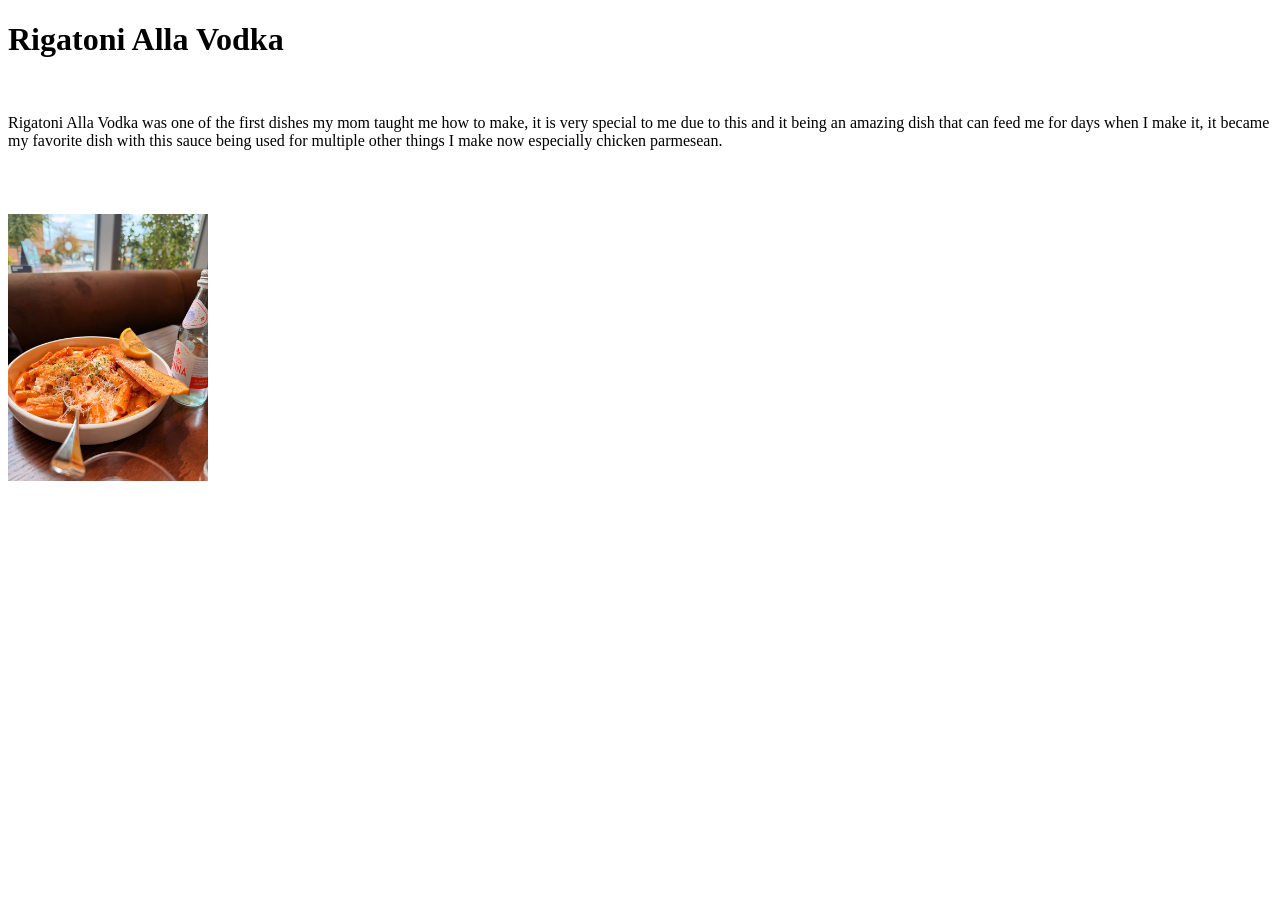
==== labs/lab3/index.html @ dc139939 "COmmit lab3" ====
<!DOCTYPE HTML>
<html>
    <head>
        <title>Recipe Page</title>
    </head>
    <body>
        <h1>Rigatoni Alla Vodka</h1>
        <br>
        <p>Rigatoni Alla Vodka was one of the first dishes my mom taught me how to make, it is very special to me 
            due to this and it being an amazing dish that can feed me for days when I make it, it became my favorite
            dish with this sauce being used for multiple other things I make now especially chicken parmesean.
        </p>

        <img src="images/VodkaSauce.png" width = "200px" alt = "Vodka Sauce and pasta">
        <iframe width="560" height="315" src="https://www.youtube.com/embed/m6gcs9G0tF4?si=lKDXXge-MbbCsdFu" title="YouTube video player" frameborder="0" allow="accelerometer; autoplay; clipboard-write; encrypted-media; gyroscope; picture-in-picture; web-share" referrerpolicy="strict-origin-when-cross-origin" allowfullscreen></iframe>
        
    </body>
</html>
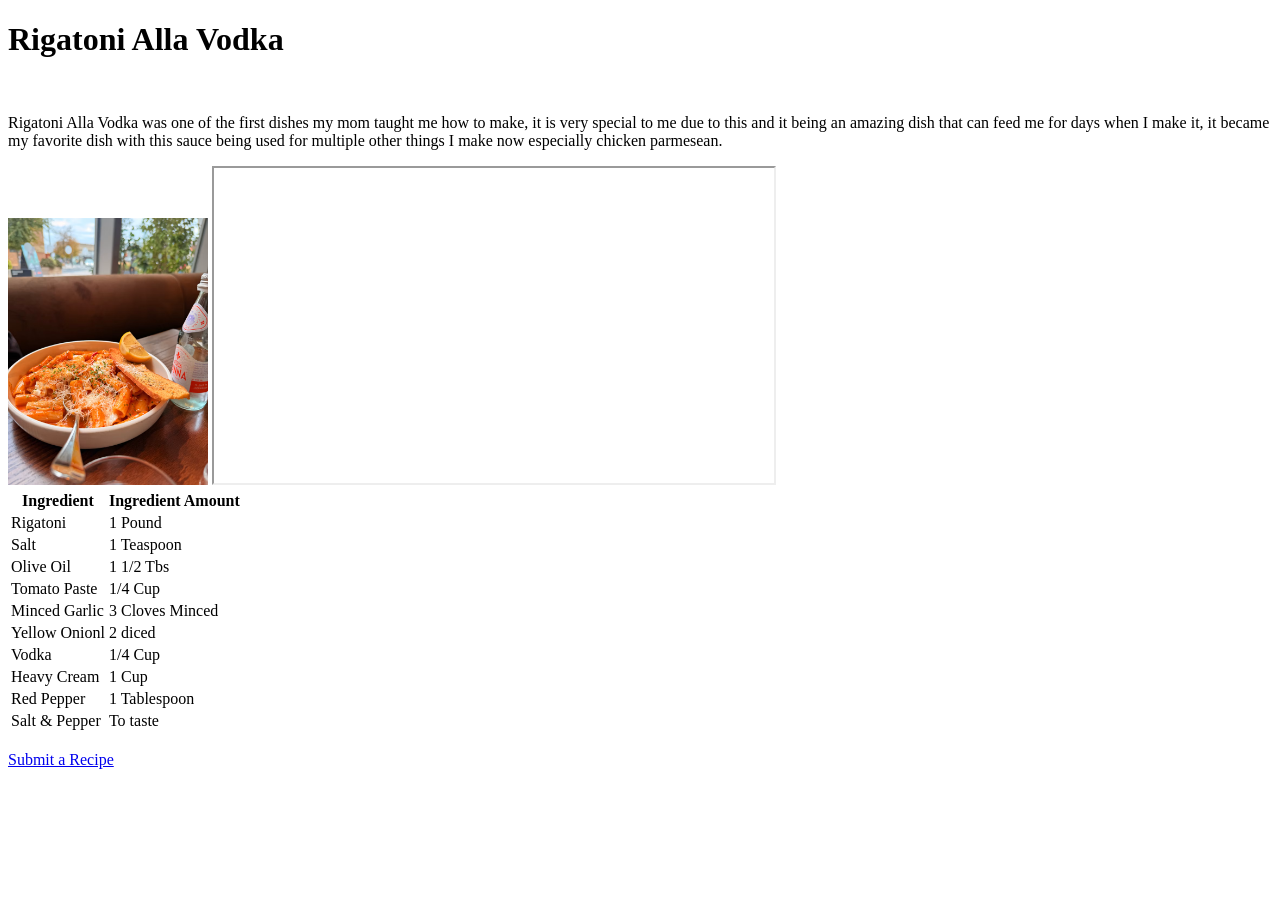
==== commit 0ca22512: "lab3 rest" ====
--- a/labs/lab3/index.html
+++ b/labs/lab3/index.html
@@ -12,7 +12,58 @@
         </p>
 
         <img src="images/VodkaSauce.png" width = "200px" alt = "Vodka Sauce and pasta">
-        <iframe width="560" height="315" src="https://www.youtube.com/embed/m6gcs9G0tF4?si=lKDXXge-MbbCsdFu" title="YouTube video player" frameborder="0" allow="accelerometer; autoplay; clipboard-write; encrypted-media; gyroscope; picture-in-picture; web-share" referrerpolicy="strict-origin-when-cross-origin" allowfullscreen></iframe>
-        
+        <iframe width="560" height="315" src="https://www.youtube.com/embed/m6gcs9G0tF4?si=lKDXXge-MbbCsdFu" allow="accelerometer; autoplay; clipboard-write; encrypted-media; gyroscope; picture-in-picture; web-share" referrerpolicy="strict-origin-when-cross-origin" allowfullscreen></iframe>
+        <!---Tried using share on youtube an embed following google instructions and removing other items keeps giving error on player on local host-->
+        <table>
+            <tr>
+                <th>Ingredient</th>
+                <th>Ingredient Amount</th>
+            </tr>
+            <tr>
+                <td>Rigatoni</td>
+                <td>1 Pound</td>
+            </tr>
+            <tr>
+                <td>Salt</td>
+                <td>1 Teaspoon</td>
+            </tr>
+            <tr>
+                <td>Olive Oil</td>
+                <td>1 1/2 Tbs</td>
+            </tr>
+            <tr>
+                <td>Tomato Paste</td>
+                <td>1/4 Cup</td>
+            </tr>
+            
+            <tr>
+                <td>Minced Garlic</td>
+                <td>3 Cloves Minced</td>
+            </tr>
+            <tr>
+                <td>Yellow Onionl</td>
+                <td>2 diced</td>
+            </tr>
+            <tr>
+                <td>Vodka</td>
+                <td>1/4 Cup</td>
+            </tr>
+             <tr>
+                <td>Heavy Cream</td>
+                <td>1 Cup</td>
+            </tr>
+             <tr>
+                <td>Red Pepper</td>
+                <td>1 Tablespoon</td>
+            </tr>
+             <tr>
+                <td>Salt & Pepper</td>
+                <td>To taste</td>
+            </tr>
+            
+            
+        </table>
+        <br>
+        <a href = "Submission.html">Submit a Recipe</a>
     </body>
 </html>
